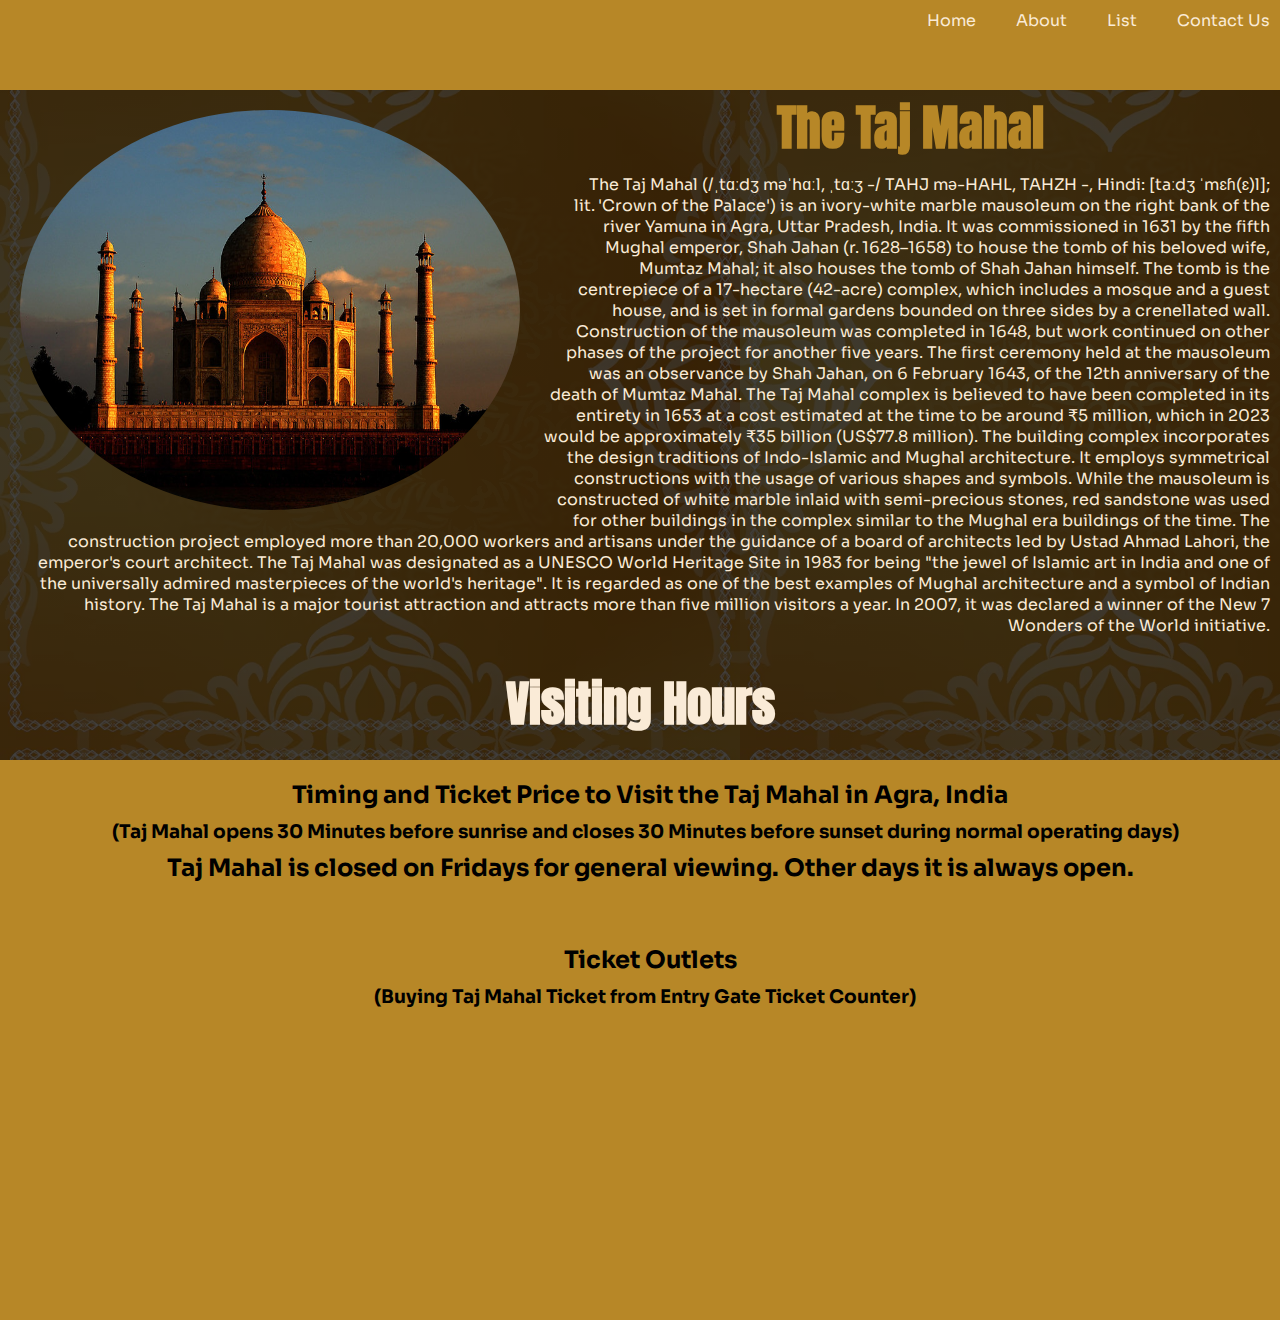
==== tajmahal.html @ e8fd751e "Add files via upload" ====
<!DOCTYPE html>
<html lang="en">
<head>
    <meta charset="UTF-8">
    <meta name="viewport" content="width=device-width, initial-scale=1.0">
    <title>Document</title>
    <link rel="stylesheet" href="tajmahal.css">
    <link rel="preconnect" href="https://fonts.googleapis.com">
    <link rel="preconnect" href="https://fonts.gstatic.com" crossorigin>
    <link href="https://fonts.googleapis.com/css2?family=Anton&display=swap" rel="stylesheet">
    <link rel="preconnect" href="https://fonts.googleapis.com">
<link rel="preconnect" href="https://fonts.gstatic.com" crossorigin>
<link href="https://fonts.googleapis.com/css2?family=Sora:wght@100..800&display=swap" rel="stylesheet">
    </head>
</head>
<body>
    <div class="container">
        <nav>
            <a href="index.html"><li><span>Home</span></li></a>
            <a href="about.html"><li><span>About</span></li></a>
            <a href="list.html"><li><span>List</span></li></a>
            <a href=""><li><span>Contact Us</span></li></a>
        </nav>

        <section>
            <img src="./tj.jpg" height="400px" width="500px" >
            <h1>The Taj Mahal</h1>
            <p>The Taj Mahal (/ˌtɑːdʒ məˈhɑːl, ˌtɑːʒ -/ TAHJ mə-HAHL, TAHZH -⁠, Hindi: [taːdʒ ˈmɛɦ(ɛ)l]; lit. 'Crown of the Palace') is an ivory-white marble mausoleum on the right bank of the river Yamuna in Agra, Uttar Pradesh, India. It was commissioned in 1631 by the fifth Mughal emperor, Shah Jahan (r. 1628–1658) to house the tomb of his beloved wife, Mumtaz Mahal; it also houses the tomb of Shah Jahan himself. The tomb is the centrepiece of a 17-hectare (42-acre) complex, which includes a mosque and a guest house, and is set in formal gardens bounded on three sides by a crenellated wall.

                Construction of the mausoleum was completed in 1648, but work continued on other phases of the project for another five years. The first ceremony held at the mausoleum was an observance by Shah Jahan, on 6 February 1643, of the 12th anniversary of the death of Mumtaz Mahal. The Taj Mahal complex is believed to have been completed in its entirety in 1653 at a cost estimated at the time to be around ₹5 million, which in 2023 would be approximately ₹35 billion (US$77.8 million).
                
                The building complex incorporates the design traditions of Indo-Islamic and Mughal architecture. It employs symmetrical constructions with the usage of various shapes and symbols. While the mausoleum is constructed of white marble inlaid with semi-precious stones, red sandstone was used for other buildings in the complex similar to the Mughal era buildings of the time. The construction project employed more than 20,000 workers and artisans under the guidance of a board of architects led by Ustad Ahmad Lahori, the emperor's court architect.
                
                
                The Taj Mahal was designated as a UNESCO World Heritage Site in 1983 for being "the jewel of Islamic art in India and one of the universally admired masterpieces of the world's heritage". It is regarded as one of the best examples of Mughal architecture and a symbol of Indian history. The Taj Mahal is a major tourist attraction and attracts more than five million visitors a year. In 2007, it was declared a winner of the New 7 Wonders of the World initiative.</p>
            <h1 class="vh">Visiting Hours</h1>
           



        </section>

        <section class="second">
            
    
            <h2>Timing and Ticket Price to Visit the Taj Mahal in Agra, India</h2>
            <h3>(Taj Mahal opens 30 Minutes before sunrise and closes 30 Minutes before sunset during normal operating days)</h3>
            <h2>Taj Mahal is closed on Fridays for general viewing. Other days it is always open.</h2>
           <br>
           <br>
           <h2>Ticket Outlets</h2>
           <h3>(Buying Taj Mahal Ticket from Entry Gate Ticket Counter)</h3>

        </section>



    
</body>
</html>
---- tajmahal.css ----
*{
    margin: 0;
    padding: 0;

}

body{
    background-image: linear-gradient(rgba(0,0,0,0.75),rgba(0,0,0,0.75)),url(./beautiful-luxury-bright-yellow-decorative-background_1055-7293.avif);
    }



nav{
    display: flex;
    justify-content: right;
    gap: 20px;
    background-color: #b78727 ;
    height: 10vh;

}

nav li{
    padding:10px ;
    list-style: none;
    font-family: "Sora", sans-serif;
    font-optical-sizing: auto;
    font-weight: <weight>;
    font-style: normal;
    color: antiquewhite;
}

nav a{
    text-decoration: none;


}

nav :hover{
    color: gold;
}

img{
    padding: 20px;
    float: left;
    border-radius: 100%;
}


section h1{
    text-align: center;
    font-size: 49px;
    color: #b78727;
    font-family: "Anton", sans-serif;
    font-weight: 900;
    font-style: normal;
    
}

p{
    color: antiquewhite;
    font-family: "Sora", sans-serif;
    font-optical-sizing: auto;
    font-weight: <weight>;
    font-style: normal;
    font-style: normal;
    padding: 10px 10px 10px 20px;
    text-align:right;
}

.vh{
    text-align: center;
    font-size: 49px;
    color:antiquewhite;
    font-family: "Anton", sans-serif;
    font-weight: 900;
    font-style: normal;
    padding: 20px;
}

.vh1{
    text-align: center;
    font-size: 20px;
    color:black;
    font-family: "Anton", sans-serif;
    font-weight: 400;
    font-style: normal;
    padding: 20px;

}

.second{
    background-color: #b78727;
    height: 60vh;
    color: black;
    
    font-family: "Sora", sans-serif;
    font-optical-sizing: auto;
    font-weight: <weight>;
    font-style: normal;
    

    padding: 10px 10px 10px 20px;
    text-align: center;
}


.second h2{
    color: black;
    font-family: "Sora", sans-serif;
    font-optical-sizing: auto;
    font-weight: <weight>;
    font-style: normal;
    padding: 10px 10px 10px 20px;
    text-align: center;
}
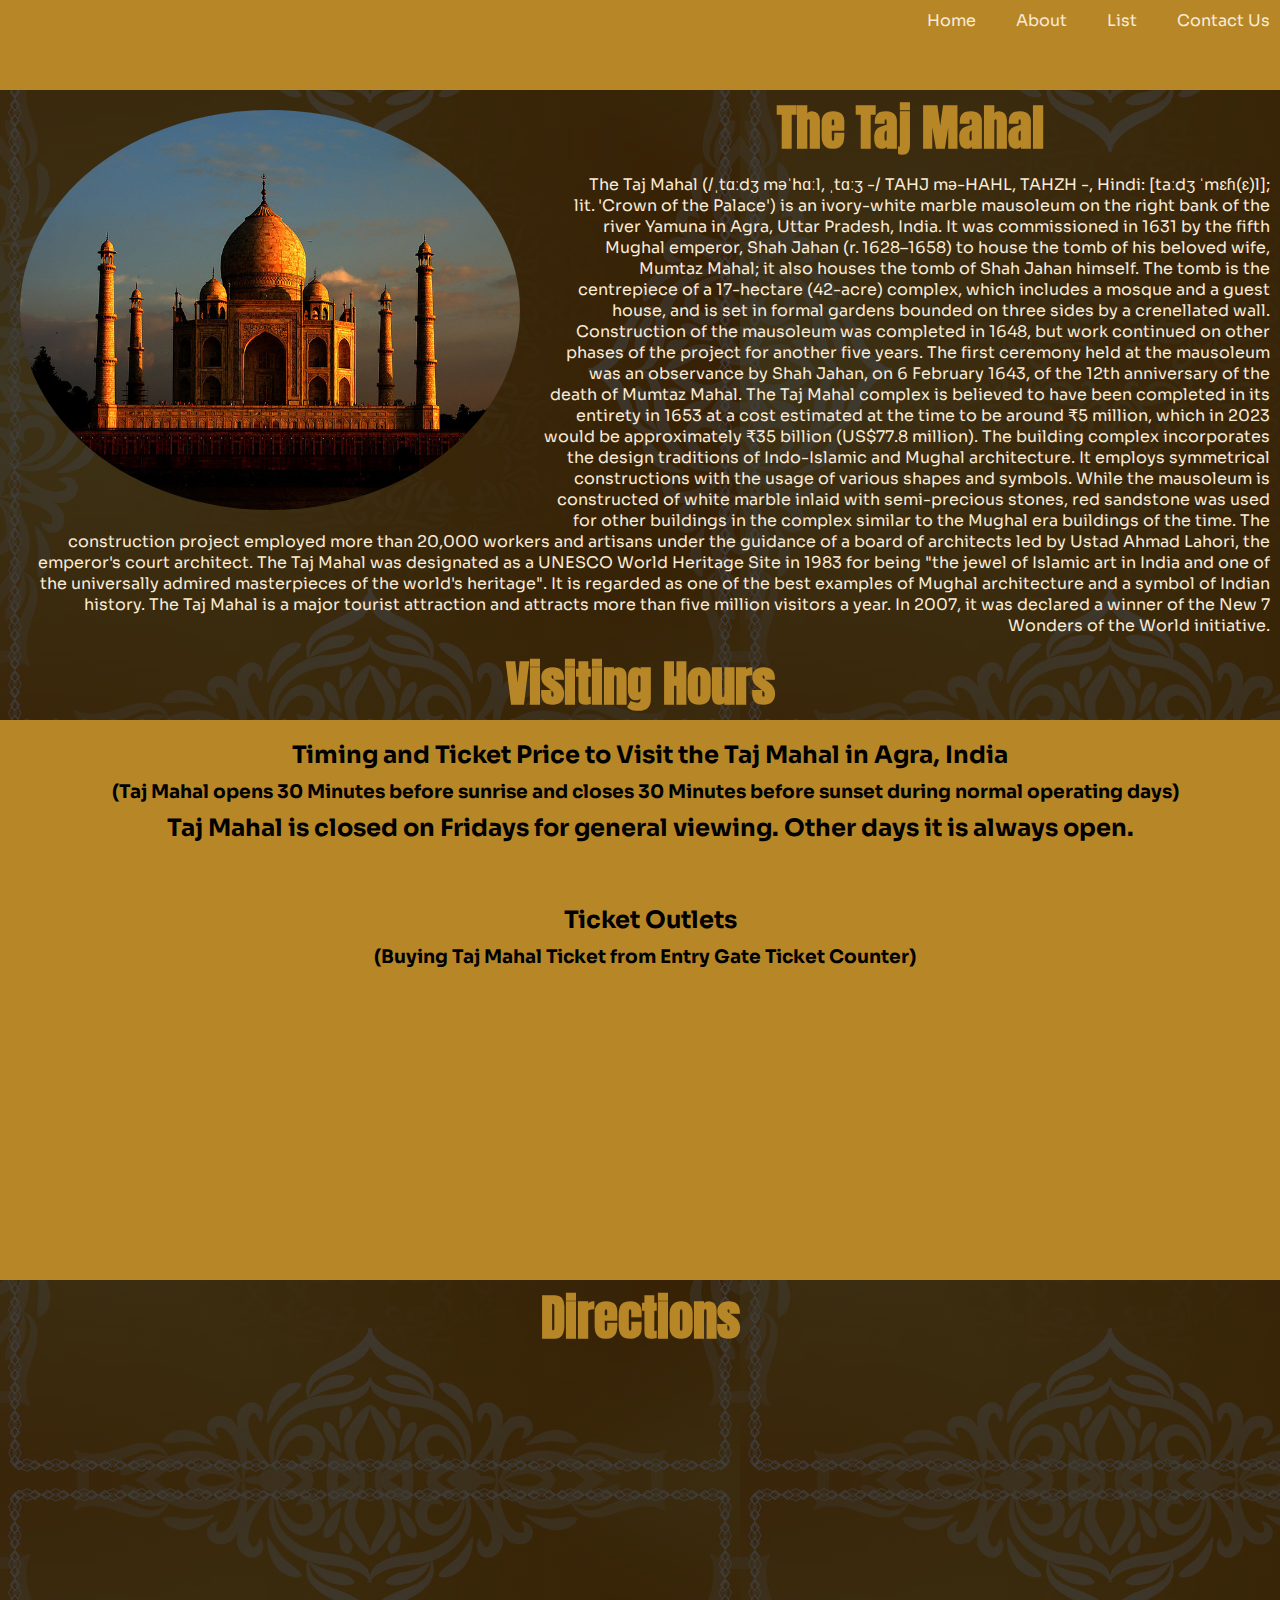
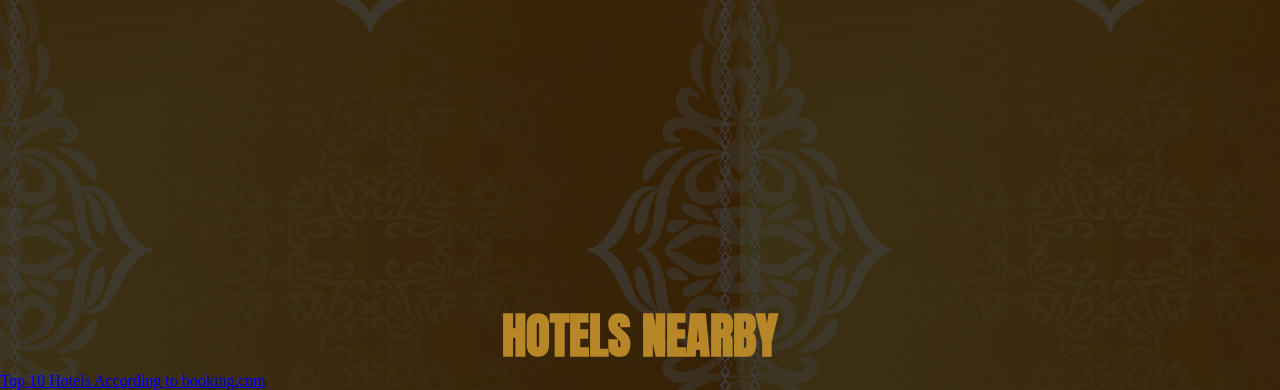
==== commit d50530cb: "Update tajmahal.html" ====
--- a/tajmahal.html
+++ b/tajmahal.html
@@ -33,7 +33,7 @@
                 
                 
                 The Taj Mahal was designated as a UNESCO World Heritage Site in 1983 for being "the jewel of Islamic art in India and one of the universally admired masterpieces of the world's heritage". It is regarded as one of the best examples of Mughal architecture and a symbol of Indian history. The Taj Mahal is a major tourist attraction and attracts more than five million visitors a year. In 2007, it was declared a winner of the New 7 Wonders of the World initiative.</p>
-            <h1 class="vh">Visiting Hours</h1>
+            <h1>Visiting Hours</h1>
            
 
 
@@ -53,8 +53,24 @@
 
         </section>
 
+           <section class="third">
+            <h1>Directions</h1>
+            <iframe src="https://www.google.com/maps/embed?pb=!1m18!1m12!1m3!1d3549.4005540576463!2d78.03956727528117!3d27.17514477649168!2m3!1f0!2f0!3f0!3m2!1i1024!2i768!4f13.1!3m3!1m2!1s0x39747121d702ff6d%3A0xdd2ae4803f767dde!2sTaj%20Mahal!5e0!3m2!1sen!2sin!4v1725550801829!5m2!1sen!2sin" width="600" height="450" style="border:0;" allowfullscreen="" loading="lazy" referrerpolicy="no-referrer-when-downgrade"></iframe>
+        </section>
+        <br>
+        <br>
+        <br>
+        <br>
+        <br>
+
+        <section class="fourth">
+            <h1>HOTELS NEARBY</h1>
+            <a href="https://shorturl.at/QJFxH">Top 10 Hotels According to booking.com</a>
+        </section>
+
+
 
 
     
 </body>
-</html>+</html>
